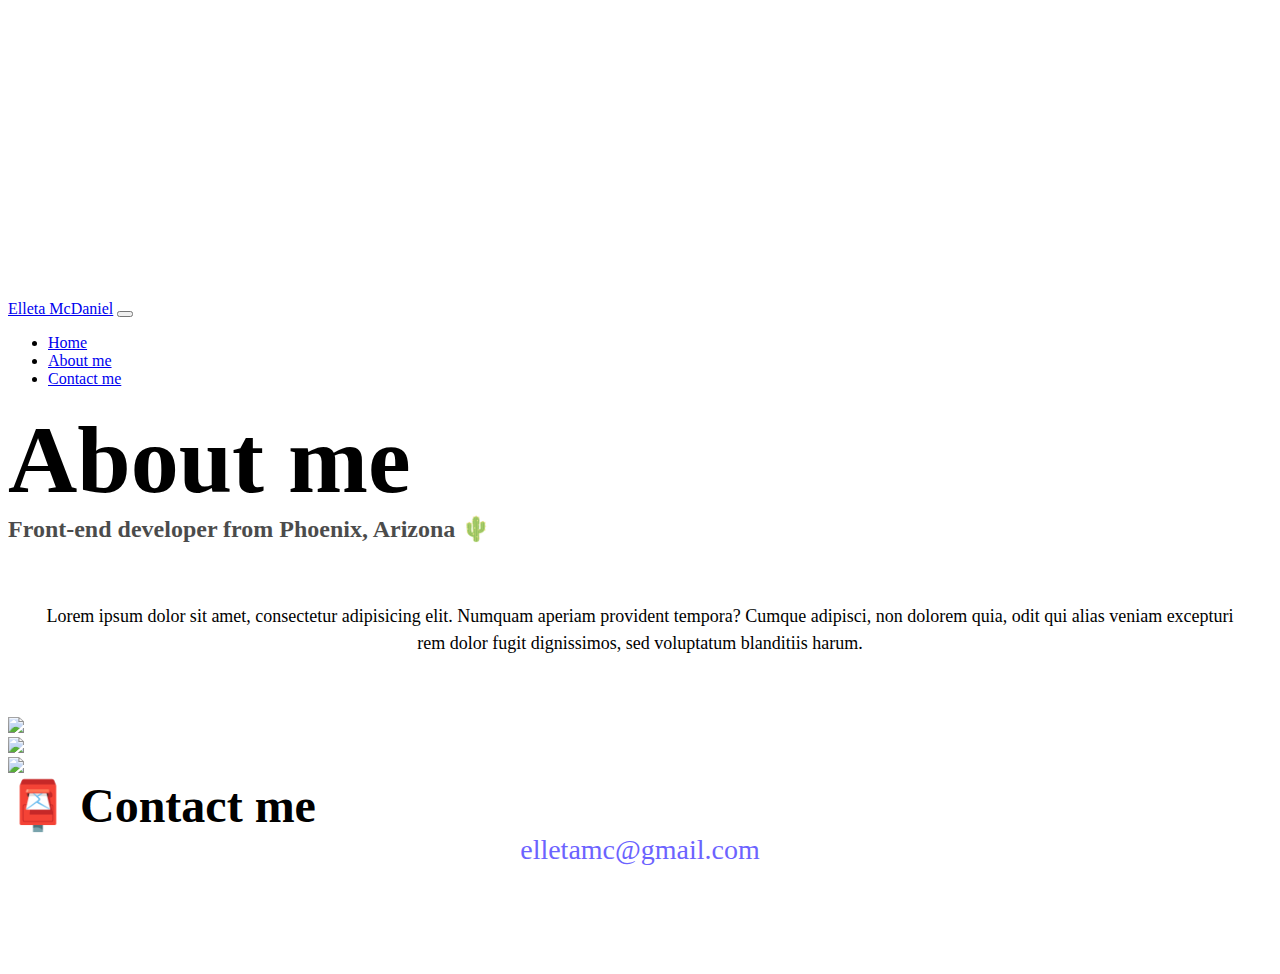
==== about.html @ 223ca320 "bugs" ====
<!DOCTYPE html>
<html lang="en">

<head>
    <meta charset="UTF-8" />
    <meta http-equiv="X-UA-Compatible" content="IE=edge" />
    <meta name="viewport" content="width=device-width, initial-scale=1.0" />
    <link rel="stylesheet" href="css/styles.css" />
    <link href="https://cdn.jsdelivr.net/npm/bootstrap@5.0.0-beta2/dist/css/bootstrap.min.css" rel="stylesheet"
        integrity="sha384-BmbxuPwQa2lc/FVzBcNJ7UAyJxM6wuqIj61tLrc4wSX0szH/Ev+nYRRuWlolflfl" crossorigin="anonymous" />
    <script src="https://cdn.jsdelivr.net/npm/bootstrap@5.0.0-beta2/dist/js/bootstrap.bundle.min.js"
        integrity="sha384-b5kHyXgcpbZJO/tY9Ul7kGkf1S0CWuKcCD38l8YkeH8z8QjE0GmW1gYU5S9FOnJ0"
        crossorigin="anonymous"></script>
    <title>About Elleta McDaniel</title>
</head>

<body>
    <nav class="navbar navbar-expand-lg navbar-light bg-light fixed-top">
        <div class="container">
            <a class="navbar-brand" href="index.html">Elleta McDaniel</a>
            <button class="navbar-toggler" type="button" data-bs-toggle="collapse" data-bs-target="#navbarNav"
                aria-controls="navbarNav" aria-expanded="false" aria-label="Toggle navigation">
                <span class="navbar-toggler-icon"></span>
            </button>
            <div class="collapse navbar-collapse" id="navbarNav">
                <ul class="navbar-nav">
                    <li class="nav-item">
                        <a class="nav-link" aria-current="page" href="index.html">Home</a>
                    </li>
                    <li class="nav-item">
                        <a class="nav-link active" href="about.html">About me</a>
                    </li>
                    <li class="nav-item">
                        <a class="nav-link" href="about.html#contact">Contact me</a>
                    </li>
                </ul>
            </div>
        </div>
    </nav>

    <h1 class="text-center">About me</h1>
    <h3 class="text-center">Front-end developer from Phoenix, Arizona 🌵</h3>
    <div class="about-paragraphs text-center">
        <p>
            Lorem ipsum dolor sit amet, consectetur adipisicing elit. Numquam
            aperiam provident tempora? Cumque adipisci, non dolorem quia, odit qui
            alias veniam excepturi rem dolor fugit dignissimos, sed voluptatum
            blanditiis harum.
        </p>
    </div>
    <div class="container">
        <div class="row">
            <div class="col-sm-4">
                <img src="images/yoga.png" class="img-fluid p-2 shadow rounded" />
            </div>
            <div class="col-sm-4">
                <img src="images/weather.png" class="img-fluid p-2 shadow rounded" />
            </div>
            <div class="col-sm-4">
                <img src="images/yogurt.png" class="img-fluid p-2 shadow rounded" />
            </div>
        </div>
    </div>
    <div id="contact" class="mt-5">
        <h2 class="text-center">📮 Contact me</h2>
        <a href="mailto:elletamc@gmail.com" class="email-link">
            elletamc@gmail.com
        </a>
    </div>
</body>

</html>
---- css/styles.css ----
:root {
  --primary-color: #6c63ff;
  --secondary-color: #f5f2fe;
  --box-shadow: 0 5px 10px rgba(0, 0, 0, 0.3);
}

body {
  padding-top: 150px;
  margin-top: 150px;
  padding-bottom: 100px;
}

h1,
h2,
h3 {
  margin: 0;
}

h1 {
  font-size: 96px;
}

h2 {
  font-size: 48px;
}

h3 {
  font-size: 24px;
  opacity: 0.7;
}

p {
  padding: 20px;
  border-radius: 4px;
  font-size: 18px;
  line-height: 1.5;
  text-align: center;
  margin-top: 0;
  margin-bottom: 1rem;
}

.navigation-links {
  display: flex;
  margin-top: 40px;
  justify-content: center;
}

.navigation-links a {
  margin: 20px;
  border-radius: 4px;
  padding: 20px 15px;
  text-decoration: none;
  text-transform: capitalize;
}

.contact-link {
  background: var(--primary-color);
  box-shadow: var(--box-shadow);
  color: white;
}

.about-link {
  color: var(--primary-color);
  border: 1px solid var(--primary-color);
}
.about-paragraphs {
  margin: 30px 0;
}

.about-paragraphs p {
  margin: 10px;
}

.homepage-link {
  color: var(--primary-color);
  text-align: center;
  display: block;
}

.primary-link {
  border-radius: 4px;
  padding: 20px 15px;
  text-decoration: none;
  text-transform: capitalize;
  background: var(--primary-color);
  box-shadow: var(--box-shadow);
  color: white;
}

.secondary-link {
  border-radius: 4px;
  padding: 20px 15px;
  text-decoration: none;
  text-transform: capitalize;
  color: var(--primary-color);
  border: 1px solid var(--primary-color);
}

.about-paragraphs {
  display: flex;
  margin: 30px 0;
}

.about-paragraphs p {
  margin: 10px;
}

.email-link {
  display: flex;
  justify-content: center;
  color: var(--primary-color);
  font-size: 28px;
  text-decoration: none;
}

.email-link:hover {
  text-decoration: underline;
}
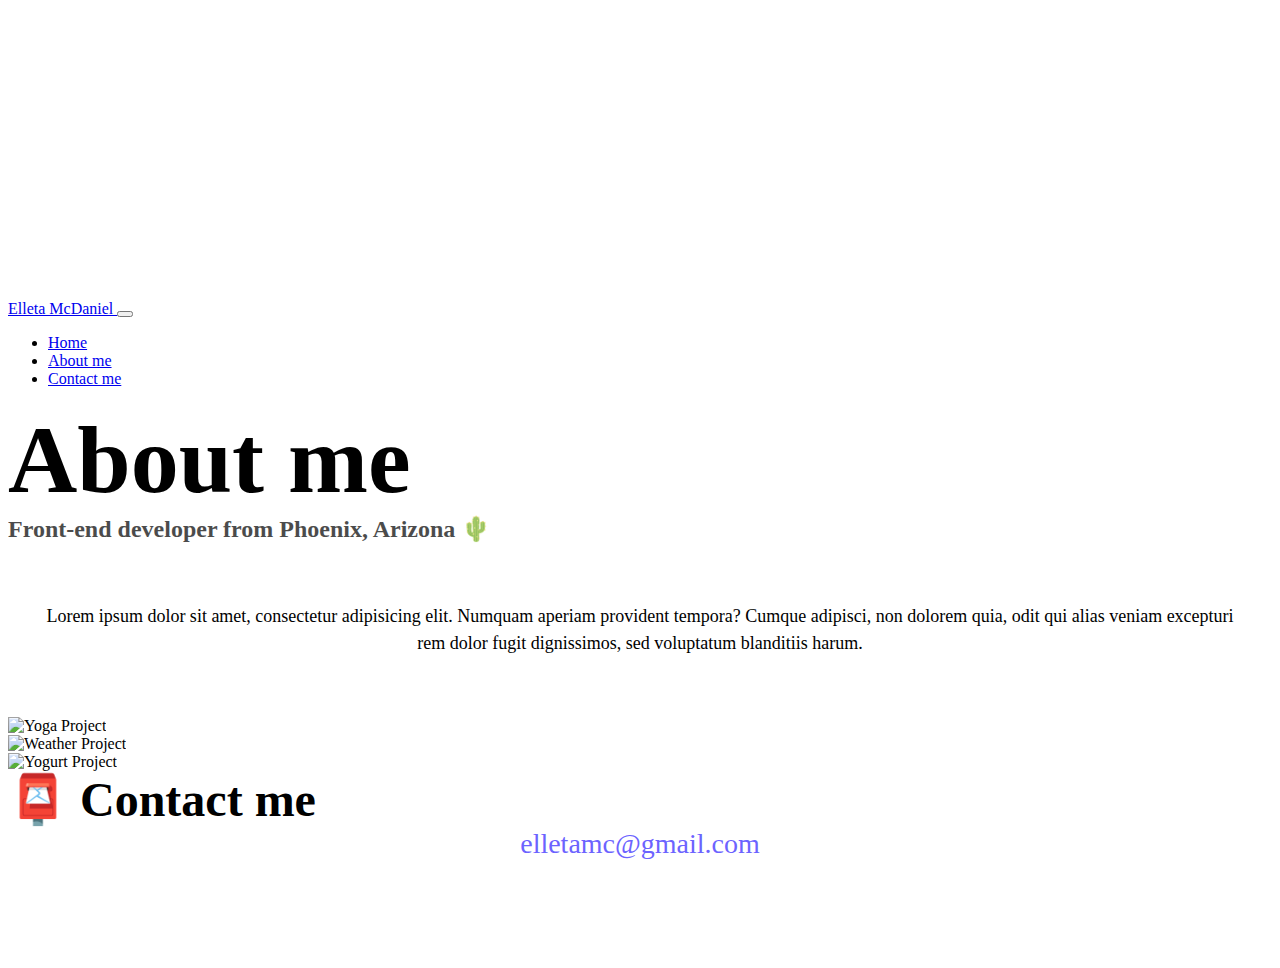
==== commit b1a24c9f: "SEO" ====
--- a/about.html
+++ b/about.html
@@ -11,13 +11,14 @@
     <script src="https://cdn.jsdelivr.net/npm/bootstrap@5.0.0-beta2/dist/js/bootstrap.bundle.min.js"
         integrity="sha384-b5kHyXgcpbZJO/tY9Ul7kGkf1S0CWuKcCD38l8YkeH8z8QjE0GmW1gYU5S9FOnJ0"
         crossorigin="anonymous"></script>
-    <title>About Elleta McDaniel</title>
+    <title>About Me - Elleta McDaniel</title>
+    <meta name="description" content="About Elleta McDaniel , a front-end developer based in Barcelona">
 </head>
 
 <body>
     <nav class="navbar navbar-expand-lg navbar-light bg-light fixed-top">
         <div class="container">
-            <a class="navbar-brand" href="index.html">Elleta McDaniel</a>
+            <a class="navbar-brand" href="/" title="Homepage">Elleta McDaniel </a>
             <button class="navbar-toggler" type="button" data-bs-toggle="collapse" data-bs-target="#navbarNav"
                 aria-controls="navbarNav" aria-expanded="false" aria-label="Toggle navigation">
                 <span class="navbar-toggler-icon"></span>
@@ -51,19 +52,19 @@
     <div class="container">
         <div class="row">
             <div class="col-sm-4">
-                <img src="images/yoga.png" class="img-fluid p-2 shadow rounded" />
+                <img src="images/yoga.png" class="img-fluid p-2 shadow rounded" alt="Yoga Project" />
             </div>
             <div class="col-sm-4">
-                <img src="images/weather.png" class="img-fluid p-2 shadow rounded" />
+                <img src="images/weather.png" class="img-fluid p-2 shadow rounded" alt="Weather Project"/>
             </div>
             <div class="col-sm-4">
-                <img src="images/yogurt.png" class="img-fluid p-2 shadow rounded" />
+                <img src="images/yogurt.png" class="img-fluid p-2 shadow rounded" alt="Yogurt Project"/>
             </div>
         </div>
     </div>
     <div id="contact" class="mt-5">
         <h2 class="text-center">📮 Contact me</h2>
-        <a href="mailto:elletamc@gmail.com" class="email-link">
+        <a href="mailto:elletamc@gmail.com" title="My Email Contact" class="email-link">
             elletamc@gmail.com
         </a>
     </div>
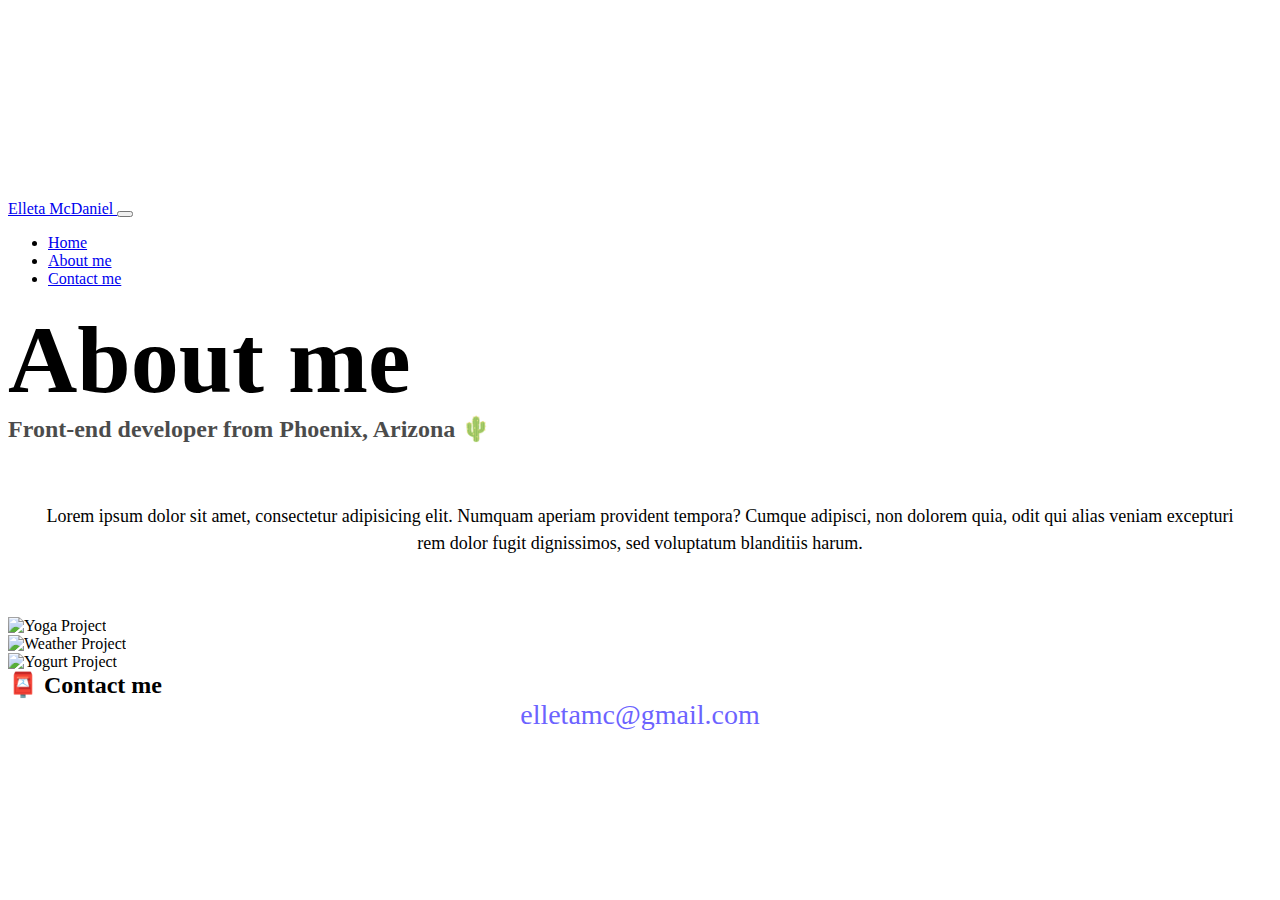
==== commit 051d9888: "responsive" ====
--- a/about.html
+++ b/about.html
@@ -18,7 +18,7 @@
 <body>
     <nav class="navbar navbar-expand-lg navbar-light bg-light fixed-top">
         <div class="container">
-            <a class="navbar-brand" href="/" title="Homepage">Elleta McDaniel </a>
+            <a class="navbar-brand" href="index.html"  title="Homepage">Elleta McDaniel </a>
             <button class="navbar-toggler" type="button" data-bs-toggle="collapse" data-bs-target="#navbarNav"
                 aria-controls="navbarNav" aria-expanded="false" aria-label="Toggle navigation">
                 <span class="navbar-toggler-icon"></span>
--- a/css/styles.css
+++ b/css/styles.css
@@ -5,8 +5,8 @@
 }
 
 body {
-  padding-top: 150px;
-  margin-top: 150px;
+  padding-top: 100px;
+  margin-top: 100px;
   padding-bottom: 100px;
 }
 
@@ -20,7 +20,7 @@
   font-size: 96px;
 }
 
-h2 {
+index.html h2 {
   font-size: 48px;
 }
 
@@ -116,3 +116,25 @@
 .email-link:hover {
   text-decoration: underline;
 }
+
+@media (max-width: 576px) {
+  h1 {
+    font-size: 48px;
+    line-height: 1.5;
+  }
+
+  h2 {
+    font-size: 32px;
+    text-align: center;
+  }
+
+  p {
+    text-align: center;
+  }
+
+  .project-link {
+    display: block;
+    text-align: center;
+    margin: 0 20px;
+  }
+}
